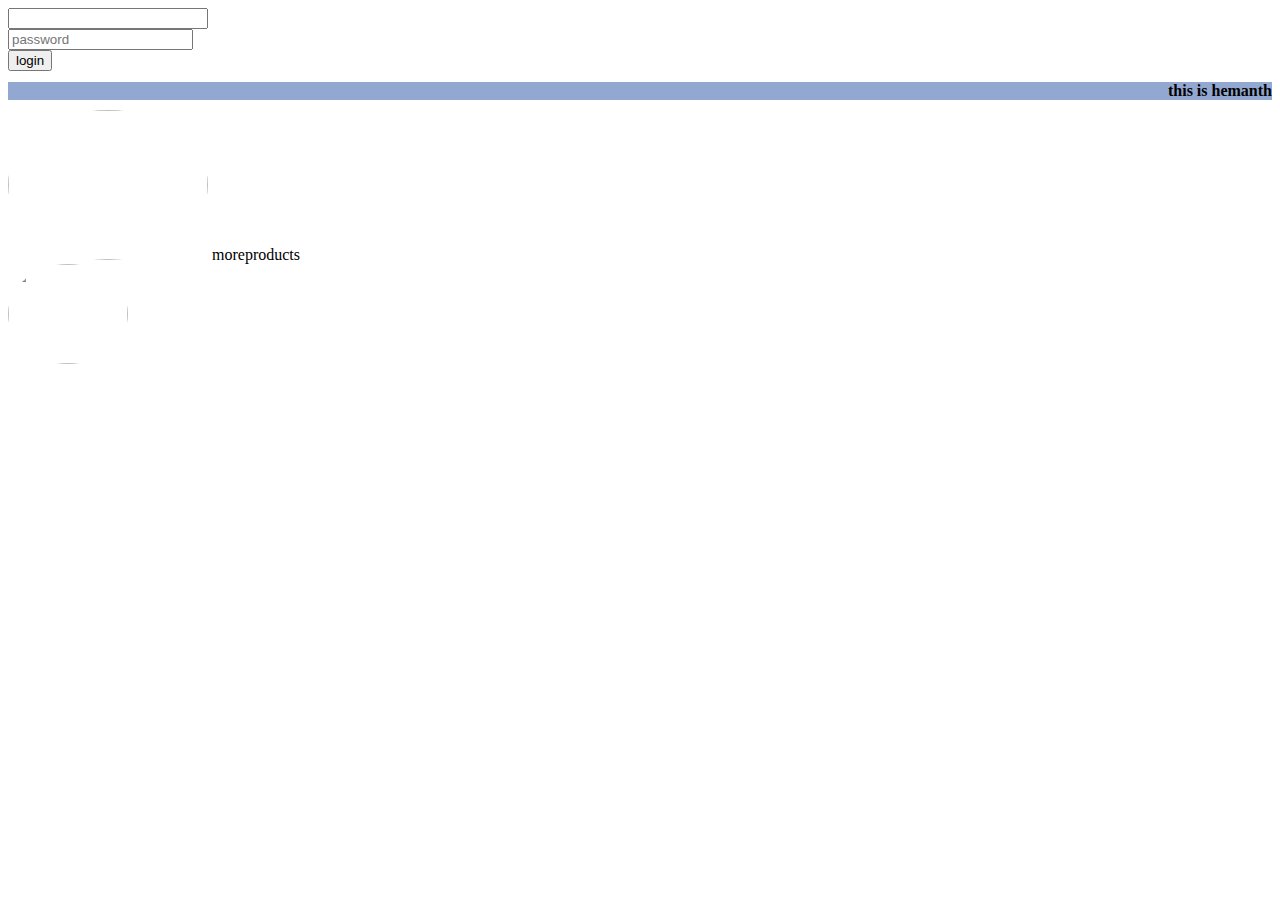
==== html/learn.html @ a222bbb1 "naidu" ====
<html>
    <head>
        <title>blog</title>
        <link rel="icon" type="image/jpg" href = "aara.jpg" >
        <style>
          img  {
            border-radius: 80%;

          }
          body {
            text-align: ;
          }
          </style>
    </head>

    <body>
        <input type="text"  style = "width: 200;"username"><br>
        <input type="text" placeholder="password"><br>
        <button>login</button>
        <h1 style = "text-align: right; font-family: cursive; font-size:medium;background-color: #92a8d1;">this is hemanth</h1>
        <img src="https://cdn.motor1.com/images/mgl/Mppb6/s3/2021-mahindra-thar.jpg" height="150" width="200" radius="100" >
        <a style="color:black; text-align: center;text-decoration: none;"href="link; target="_top">moreproducts</a><br>
        <img src="https://i1.wp.com/godofindia.com/wp-content/uploads/2017/05/virat-kohli-4.jpg" height="100" width="120">
    </body>
</html>
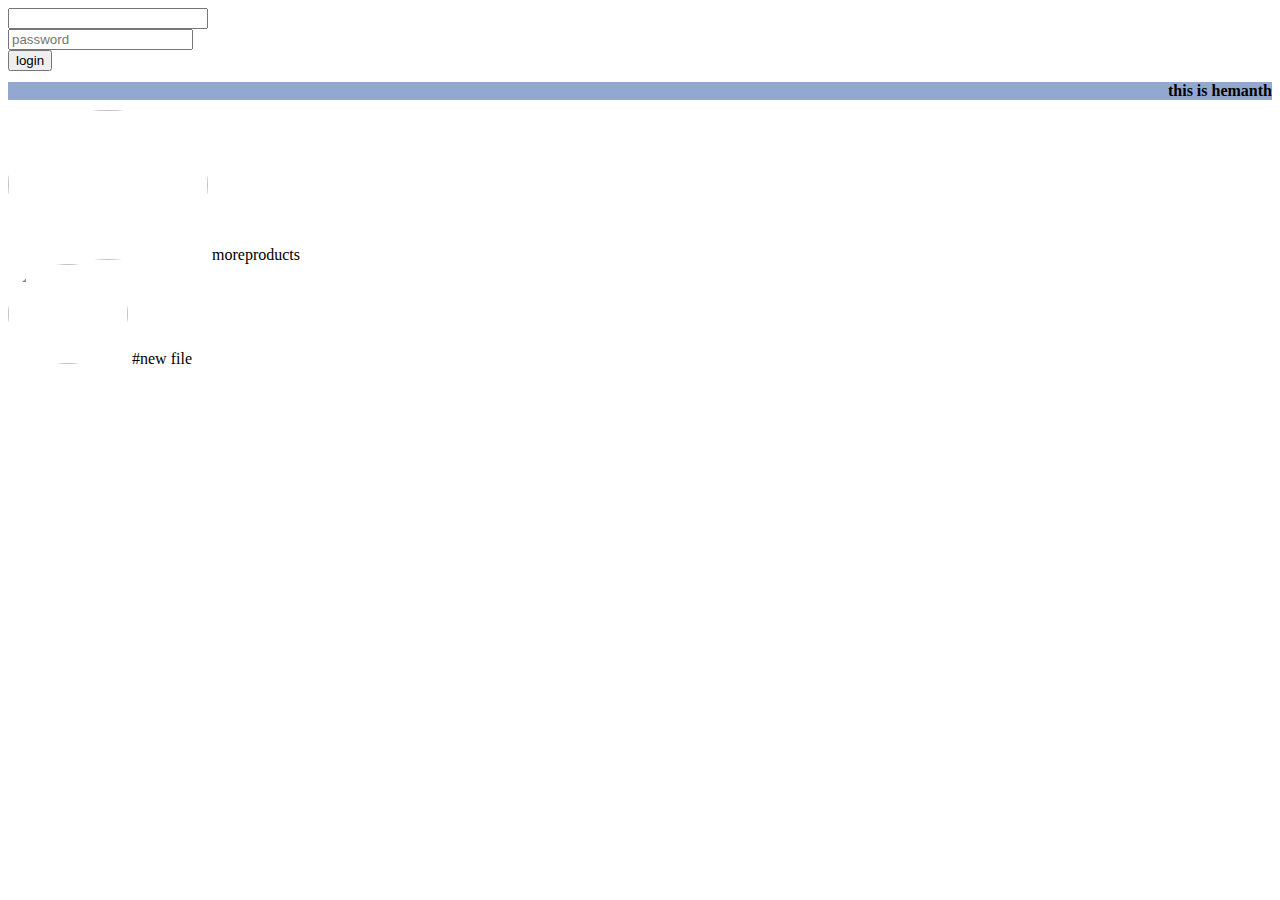
==== commit 57469768: "Update learn.html" ====
--- a/html/learn.html
+++ b/html/learn.html
@@ -22,4 +22,5 @@
         <a style="color:black; text-align: center;text-decoration: none;"href="link; target="_top">moreproducts</a><br>
         <img src="https://i1.wp.com/godofindia.com/wp-content/uploads/2017/05/virat-kohli-4.jpg" height="100" width="120">
     </body>
-</html>+</html>
+#new file
